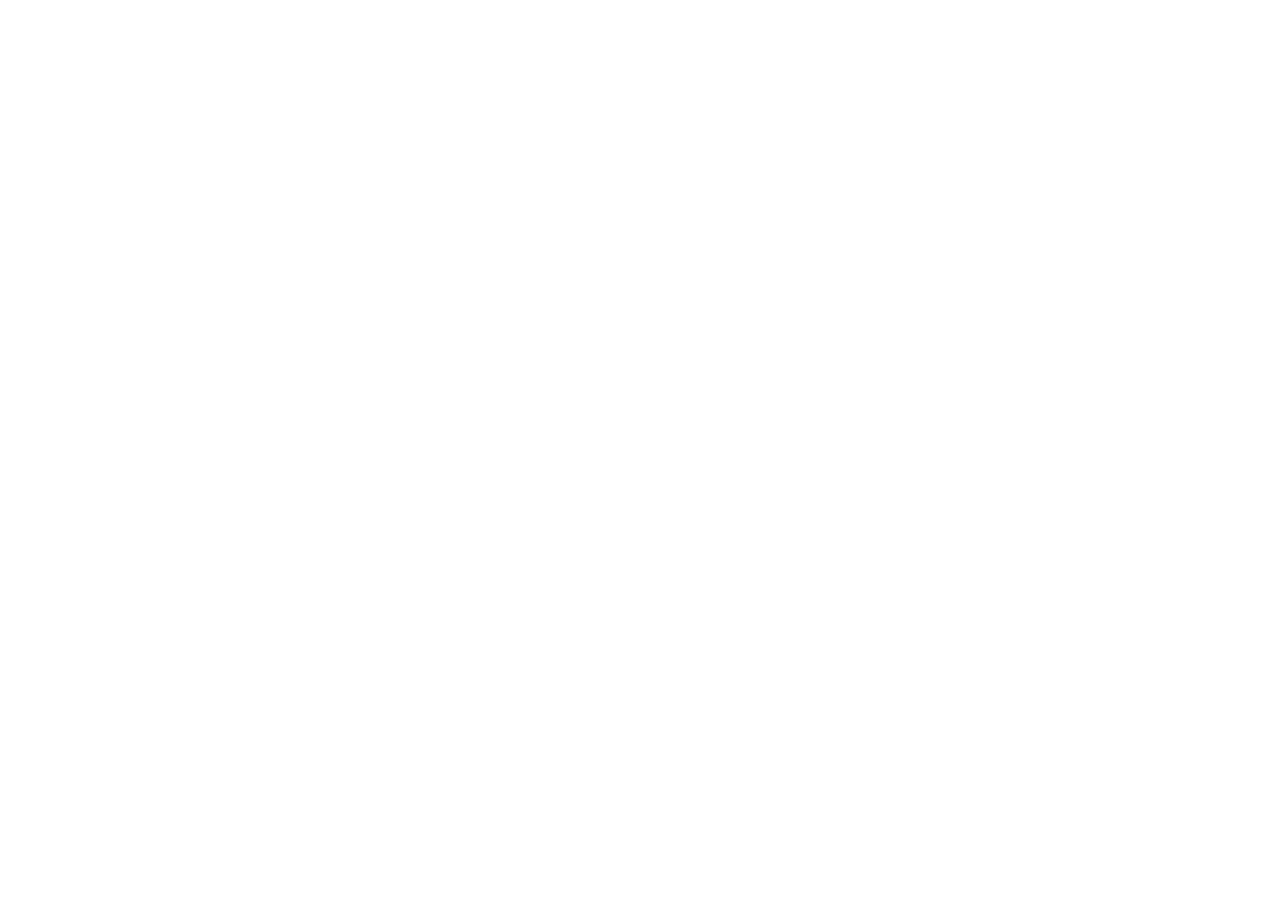
==== Hack_Havoc/cdr.html @ 59e88304 "Add files via upload" ====
<!DOCTYPE html>
<html lang="en">
<head>
    <meta charset="UTF-8">
    <meta name="viewport" content="width=device-width, initial-scale=1.0">
    <title>CDR6</title>
</head>
<body>
    
</body>
</html>
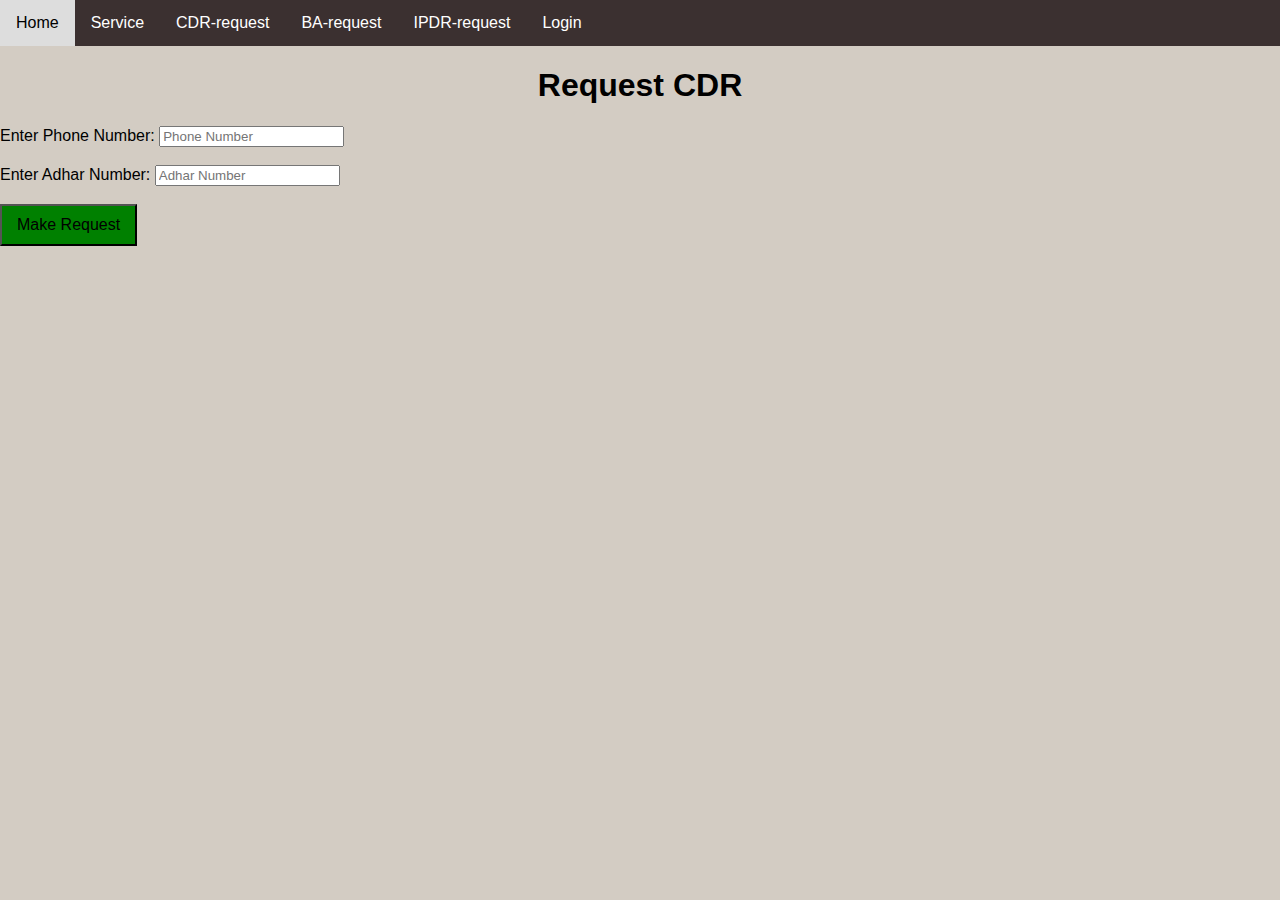
==== commit 8af43ad7: "Update cdr.html" ====
--- a/Hack_Havoc/cdr.html
+++ b/Hack_Havoc/cdr.html
@@ -1,11 +1,179 @@
 <!DOCTYPE html>
 <html lang="en">
+
 <head>
     <meta charset="UTF-8">
     <meta name="viewport" content="width=device-width, initial-scale=1.0">
-    <title>CDR6</title>
+    <title>Request to External API</title>
+    <style>
+        body {
+            font-family: Arial, sans-serif;
+            margin: 0px;
+            padding: 0;
+            background-color: rgb(211, 204, 195);
+            /* background-image: url('https://unsplash.com/photos/a-police-hat-sitting-on-top-of-a-box-od3jdQqX8O8');
+            background-attachment: fixed;
+            background-repeat: no-repeat;
+            background-size: cover; */
+
+ 
+            }
+
+        nav {
+            background-color: #3b3030;
+            overflow: hidden;
+
+            }
+
+
+        nav a {
+            float: left;
+            display: block;
+            color: white;
+            text-align: center;
+            padding: 14px 16px;
+            text-decoration: none;
+            justify-content: center;
+        }
+
+        nav a:hover {
+            background-color: #ddd;
+            color: black;
+        }
+
+
+
+        #response-container {
+            margin-top: 20px;
+            padding: 10px;
+            border: 2px solid #0e0d0d;
+        }
+        h1{
+            text-align: center;
+        
+        }
+        button{
+            display: flex;
+            padding: 10px 15px;
+            font-size: 16px;
+            align-items: center;
+            justify-content: center;
+            background-color: green;
+
+        }
+
+        
+        
+
+    
+
+    
+    </style>
 </head>
+
 <body>
+    <div class="container">
+        <nav>
+            <a onclick="location.href='Home.html'" id="btnhome" class="btn btn-info" href="Home.html">Home</a>
+            <!-- <a href="HOME\Home.html">Home</a> -->
+            <a href="service.html">Service</a>
+            <a href="#">CDR-request</a>
+            <a href="BA.html">BA-request</a>
+            <a href="IDPR.html">IPDR-request</a>
+            <a href="Login\index.html">Login</a>
+        </nav>
+    </div>
     
+
+    <h1>Request CDR</h1>
+    <div id->
+        <label for="phNumber">Enter Phone Number:</label>
+        <input type="text" id="phNumber" placeholder="Phone Number">
+        <br>
+        <br>
+        <label for="AdhNmber">Enter Adhar Number:</label>
+        <input type="text" id="AdhNumber" placeholder="Adhar Number">
+        <br>
+        <br>
+    
+    </div>
+    <div><button  onclick="makeRequest()">Make Request</button></div>
+    <br>
+
+<!-- 
+    <div  id="response-container">
+        Response will be displayed here -->
+    <!-- </div> --> 
+    <table id="data-table">
+        <!-- Data will be displayed here -->
+    </table>
+
+    <!-- <script>
+        async function makeRequest() {
+            try {
+                // Replace 'YOUR_API_ENDPOINT' with the actual API endpoint you want to request data from
+                const apiEndpoint = 'https://sheets.googleapis.com/v4/spreadsheets/1hOAOweEa6R-07euhf5rc1kAYkXOGcdVSgYXIIgk4JVs/values/Sheet1?key=AIzaSyDzSUX3AntqDl9Ep9P_37AMrBOB2BkKnmc';
+
+                // Make the GET request using the Fetch API
+                const response = await fetch(apiEndpoint);
+
+                if (!response.ok) {
+                    throw new Error(`Error: ${response.status} - ${response.statusText}`);
+                }
+
+                // Parse the JSON response
+                const data = await response.json();
+
+                // Display the response in the response container
+                document.getElementById('response-container').innerHTML = `<p>Data from the external API: ${JSON.stringify(data)}</p>`;
+            } catch (error) {
+                // Display an error message if the request fails
+                document.getElementById('response-container').innerHTML = `<p>${error.message}</p>`;
+            }
+        }
+    </script> -->
+    <script>
+        document.addEventListener('DOMContentLoaded', function () {
+            // Remove the initial call to makeRequest()
+        });
+
+        async function makeRequest() {
+            try {
+                const apiEndpoint = 'https://sheets.googleapis.com/v4/spreadsheets/1hOAOweEa6R-07euhf5rc1kAYkXOGcdVSgYXIIgk4JVs/values/Sheet1?key=AIzaSyDzSUX3AntqDl9Ep9P_37AMrBOB2BkKnmc';
+
+                const response = await fetch(apiEndpoint);
+
+                if (!response.ok) {
+                    throw new Error(`Error: ${response.status} - ${response.statusText}`);
+                }
+
+                const data = await response.json();
+
+                // Call function to display data in tabular form
+                displayDataInTable(data.values);
+            } catch (error) {
+                console.error('Error fetching data:', error);
+            }
+        }
+
+        function displayDataInTable(data) {
+            const table = document.getElementById('data-table');
+            // Clear existing table content
+            table.innerHTML = '';
+
+            // Create table header
+            const headerRow = table.insertRow(0);
+            headerRow.innerHTML = '<th>Name</th><th>Phone Number</th><th>Day Mins</th><th>Day Calls</th><th>Eve Mins</th><th>Eve Calls</th><th>Night Mins</th><th>Night Calls</th><th>Intl Mins</th><th>Intl Calls</th>';
+
+            // Populate table with data
+            data.forEach((item, index) => {
+                if (index === 0) return; // Skip header row
+
+                const row = table.insertRow(index);
+                row.innerHTML = `<td>${item[0]}</td><td>${item[1]}</td><td>${item[2]}</td><td>${item[3]}</td><td>${item[4]}</td><td>${item[5]}</td><td>${item[6]}</td><td>${item[7]}</td><td>${item[8]}</td><td>${item[9]}</td>`;
+            });
+        }
+    </script>
 </body>
-</html>+
+</html>
